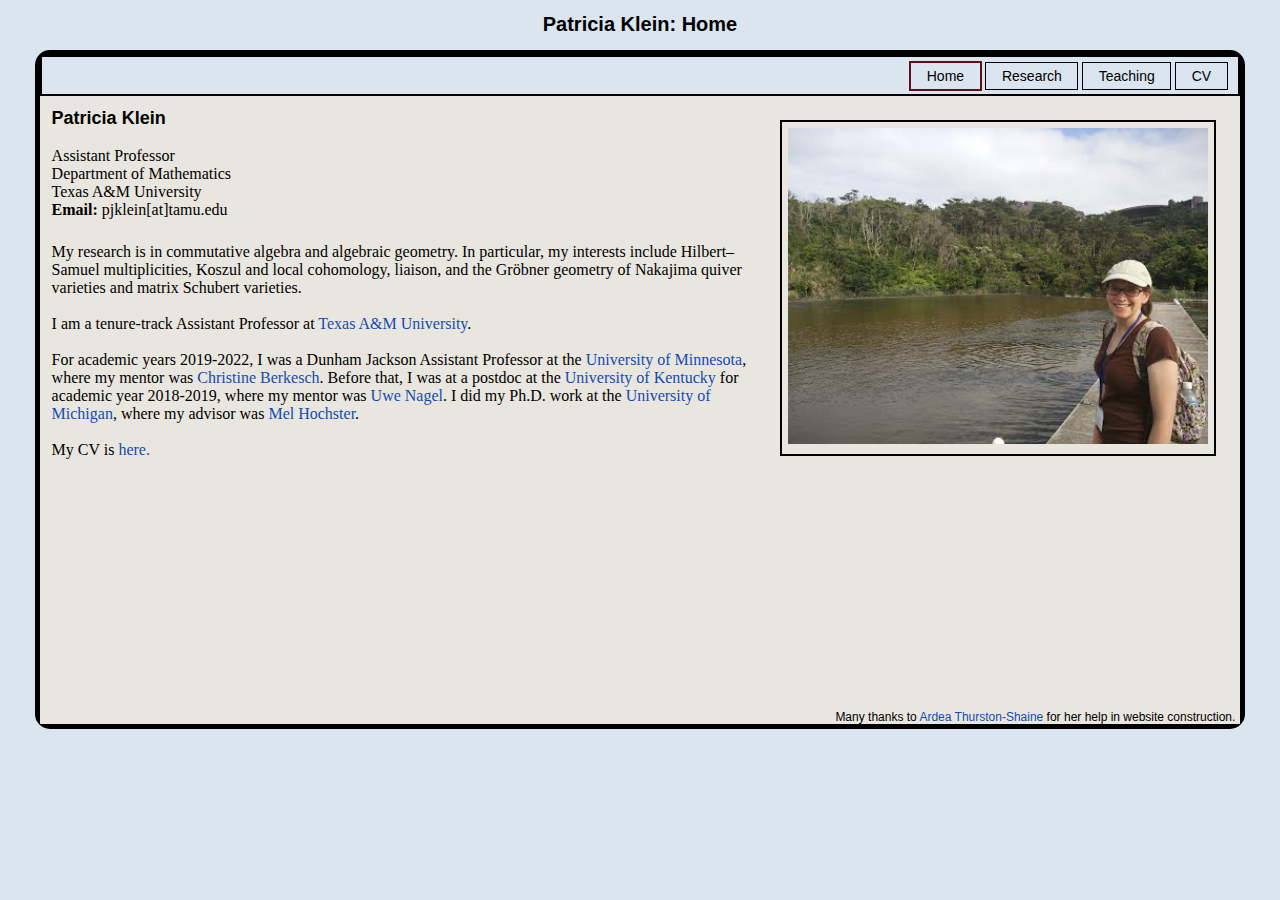
==== index.html @ ad6d14f5 "Fixed typo on homepage, added new paper" ====
<!DOCTYPE html PUBLIC "-//W3C//DTD XHTML 1.1//EN" "http://www.w3.org/TR/xhtml11/DTD/xhtml11.dtd">
<html xmlns="http://www.w3.org/1999/xhtml" xml:lang="en"><head><meta http-equiv="Content-Type" content="text/html; charset=UTF-8">
    <title>Patricia Klein</title>
    <link href="./main.css" rel="stylesheet" type="text/css">
  </head>
  <meta name="viewport" content="width=device-width, initial-scale=1.0"/>
  <meta name="description" content="Patricia Klein Math" />
  <meta name="keywords" content="Patricia, Klein, commutative algebra, math, mathematics" />

  

  <body data-feedly-mini="yes">
      <h1>Patricia Klein: Home</h1>
    <div id="wrapper">
      <div id="nav">
        <ul>
          <li class="current"><a href="index.htm">Home</a></li>
          <li><a href="research.html">Research</a></li>
          <li><a href="teaching.html">Teaching</a></li>
<!--          <li><a href="organizing.html">Organizing</a></li> -->
          <li><a href="CV.html">CV</a></li>
        </ul>
      </div>
      
      <div id="main" class="clearfix">
        <div id="pic"><img src="./Images/portrait.jpg" style="width:100%;height:100%;"></div>
        <div id="maintext">
          <h3>Patricia Klein</h3><br> 
            <p>Assistant Professor
          <br> 
          Department of Mathematics
          <br>
          Texas A&amp;M University
                <br>
          <b>Email:</b> pjklein[at]tamu.edu</p>
        </div>
    
        <div id="maintext" style="padding-bottom:10%;">
          <p>My research is in commutative algebra and algebraic geometry.  In particular, my interests include Hilbert&ndash;Samuel multiplicities, Koszul and local cohomology, liaison, and the Gr&ouml;bner geometry of Nakajima quiver varieties and matrix Schubert varieties.</p><br>
          
          <p> I am a tenure-track Assistant Professor at <a href="https://www.math.tamu.edu/" target = "blank">Texas A&amp;M University</a>.  
              
              
          </p><br>
          
          <p>For academic years 2019-2022, I was a Dunham Jackson Assistant Professor at the <a href="https://math.umn.edu/" target = "blank">University of Minnesota</a>, where my mentor was <a href="http://www-users.math.umn.edu/~cberkesc/" target = "blank">Christine Berkesch</a>.  Before that, I was at a postdoc at the <a href="https://math.as.uky.edu/" target = "blank">University of Kentucky</a> for academic year 2018-2019, where my mentor was <a href="http://www.ms.uky.edu/~uwenagel/" target = "blank">Uwe Nagel</a>.  I did my Ph.D. work at the <a href="https://lsa.umich.edu/math" target = "blank">University of Michigan</a>, where my advisor was <a href="http://www.math.lsa.umich.edu/~hochster/" target = "blank">Mel Hochster</a>.  </p><br>
          
          <p>My CV is <a href="https://drive.google.com/file/d/1XUFaJ2q6e61I5OI24fupelL9by284y2p/view" target="blank">here.</a></p><br>  
          </p>
        </div>

        <div id="footer">Many thanks to <a href="http://www.ardearts.com/" target = "blank">Ardea Thurston-Shaine</a> for her help in website construction.
        <script language="JavaScript">
<!-- Hide JavaScript...
//var LastUpdated = document.lastModified;
//document.writeln ("Last updated " + LastUpdated);
// End Hiding --> </script><br>
        </div>

      </div>

    </div>
  

</body></html>
---- main.css ----
body {
  background-color: #dae5ef;
  color: black;
  height: 100%;
  font-family: helvetica, sans-serif;
}

a {
  text-decoration: none;
}


#wrapper {
  position: relative;
  margin-left: auto;
  margin-right: auto;
  height: 100%;
  width: 95%;
  min-height: 600px;
  border: 5px solid black;
  border-radius: 15px;
}


p {
  position: relative;
  padding: 0;
  margin: 0;
  font-size: 16px;
}


p.center {
  text-align: center;
}

h1 {
  font-family: verdana, sans-serif;
  text-align: center;
  font-size: 20px;
  color: black;
}

ul {
  list-style: none;
  padding-left: 1.9%;
}

#nav {
  position: relative;
  font-size: 14px;
  color: black;
  padding: 0;
  margin: 0;
  top: 0;
  bottom: 0;
  background-color: #dae5ef;
}


#nav ul {
  text-align: right;
  margin: 0;
  padding: 0.90%;
  border: 2px solid black;
}

#nav li {
  display: block;
  display: inline;
  padding: 0.42% 0.90% 0.42% 0.90%;
  border: 1px solid black;
  font-family: verdana, sans-serif;
}

#nav li:hover {
  background-color: #b6c8d5;
}

#nav li.current {
  border: 2px solid #630e1a;
}

#nav a {
  padding: 0.42%;
  margin: 0;
  width: 100%;
  height: 100%;
  color: black;
}

#pic {
  position: relative;
  float: right;
  margin: 2%;
  height: 100%;
  width: 35%;
  border: 2px solid black;
  padding: .5%;
}


.clearfix::after {
  content: "";
  clear: both;
  display: table;
}


#maintext {
    padding: 1%;
    font-size: 16px;
    font-family: serif;
}

#main {
  position: relative;
  width: 100%;
  padding-bottom: 2.3%; 
  background-color: #E9E6DF;
  min-height: 600px;
}

a:hover 
{
    text-decoration: underline;
}

#main h3 {
  font-family: verdana, sans-serif;
  font-weight: bold;
  font-size: 20px;
  padding: 0;
  margin: 0;
}

#main a {
  color: #134cb0;
}


#main li {
  margin-top: 1%;
}


#main.alcove p {
 font-size: 18px;
}

#main.alcove ul {
 font-size: 18px;
}

#main.papers li {
  margin-top: 1%;
  margin-right:1%;
  padding-left:0.6%;
  border:1px solid grey;
  font-size: 16px;
}

#maintext h3 {
 font-size: 18px;
 font-weight: bold;

}
  

#footer {
  position: absolute;
  bottom: 0;
  right: 5px;
  font-size: 12px;
}
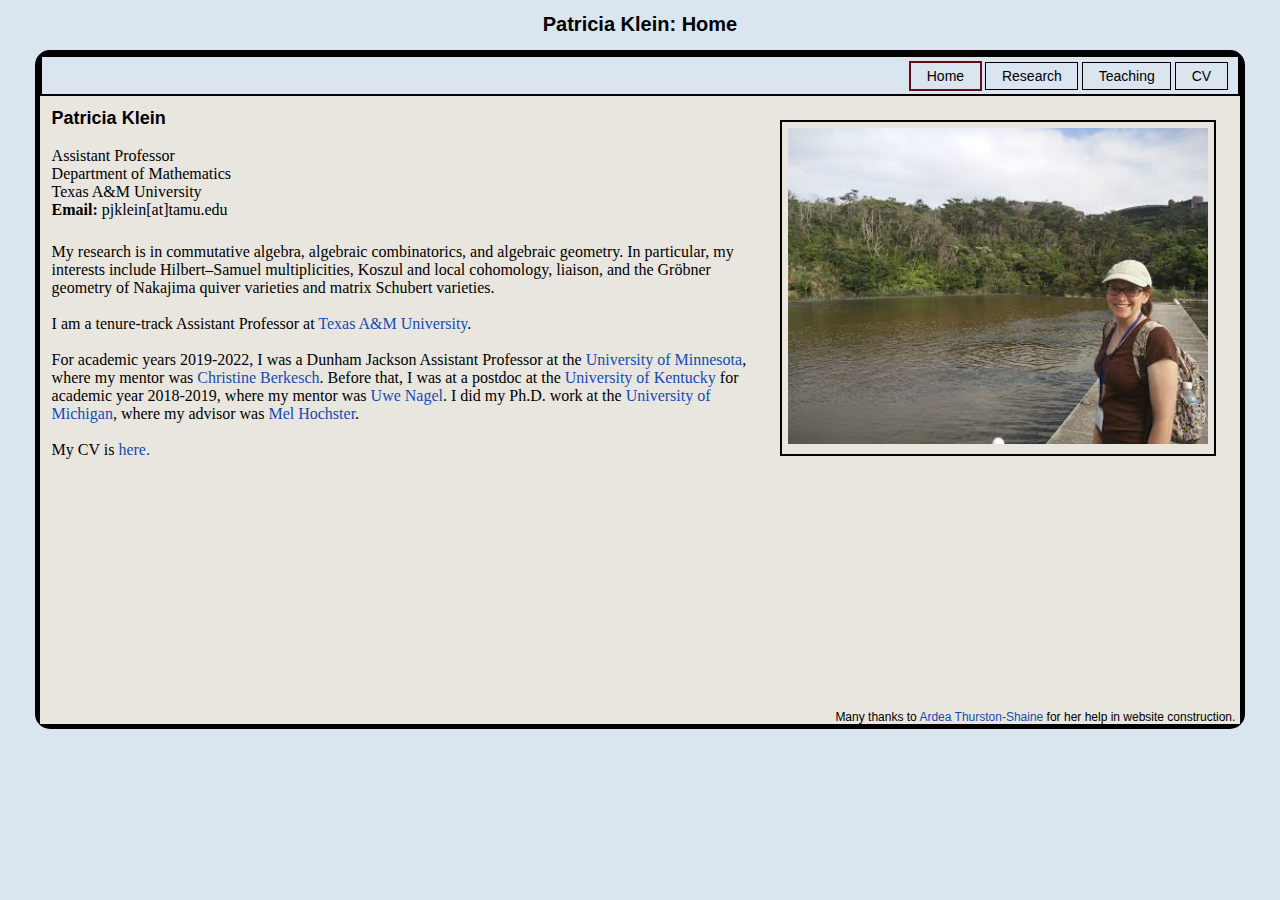
==== commit 7cfc84d8: "Add files via upload" ====
--- a/index.html
+++ b/index.html
@@ -36,7 +36,7 @@
         </div>
     
         <div id="maintext" style="padding-bottom:10%;">
-          <p>My research is in commutative algebra and algebraic geometry.  In particular, my interests include Hilbert&ndash;Samuel multiplicities, Koszul and local cohomology, liaison, and the Gr&ouml;bner geometry of Nakajima quiver varieties and matrix Schubert varieties.</p><br>
+          <p>My research is in commutative algebra, algebraic combinatorics, and algebraic geometry.  In particular, my interests include Hilbert&ndash;Samuel multiplicities, Koszul and local cohomology, liaison, and the Gr&ouml;bner geometry of Nakajima quiver varieties and matrix Schubert varieties.</p><br>
           
           <p> I am a tenure-track Assistant Professor at <a href="https://www.math.tamu.edu/" target = "blank">Texas A&amp;M University</a>.  
               
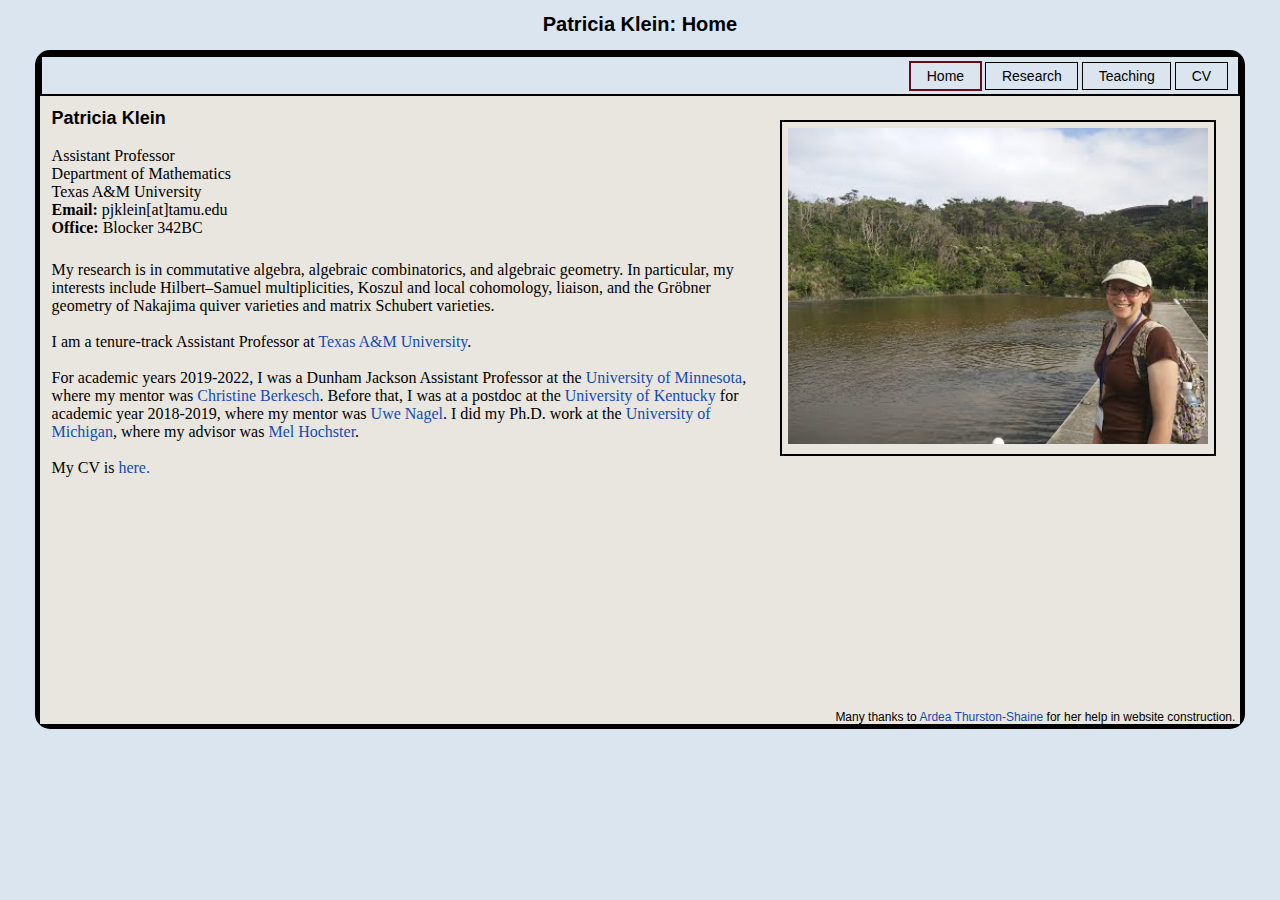
==== commit bc858706: "Updated Frozen 2, current class, office" ====
--- a/index.html
+++ b/index.html
@@ -33,6 +33,7 @@
           Texas A&amp;M University
                 <br>
           <b>Email:</b> pjklein[at]tamu.edu</p>
+            <b>Office:</b> Blocker 342BC
         </div>
     
         <div id="maintext" style="padding-bottom:10%;">
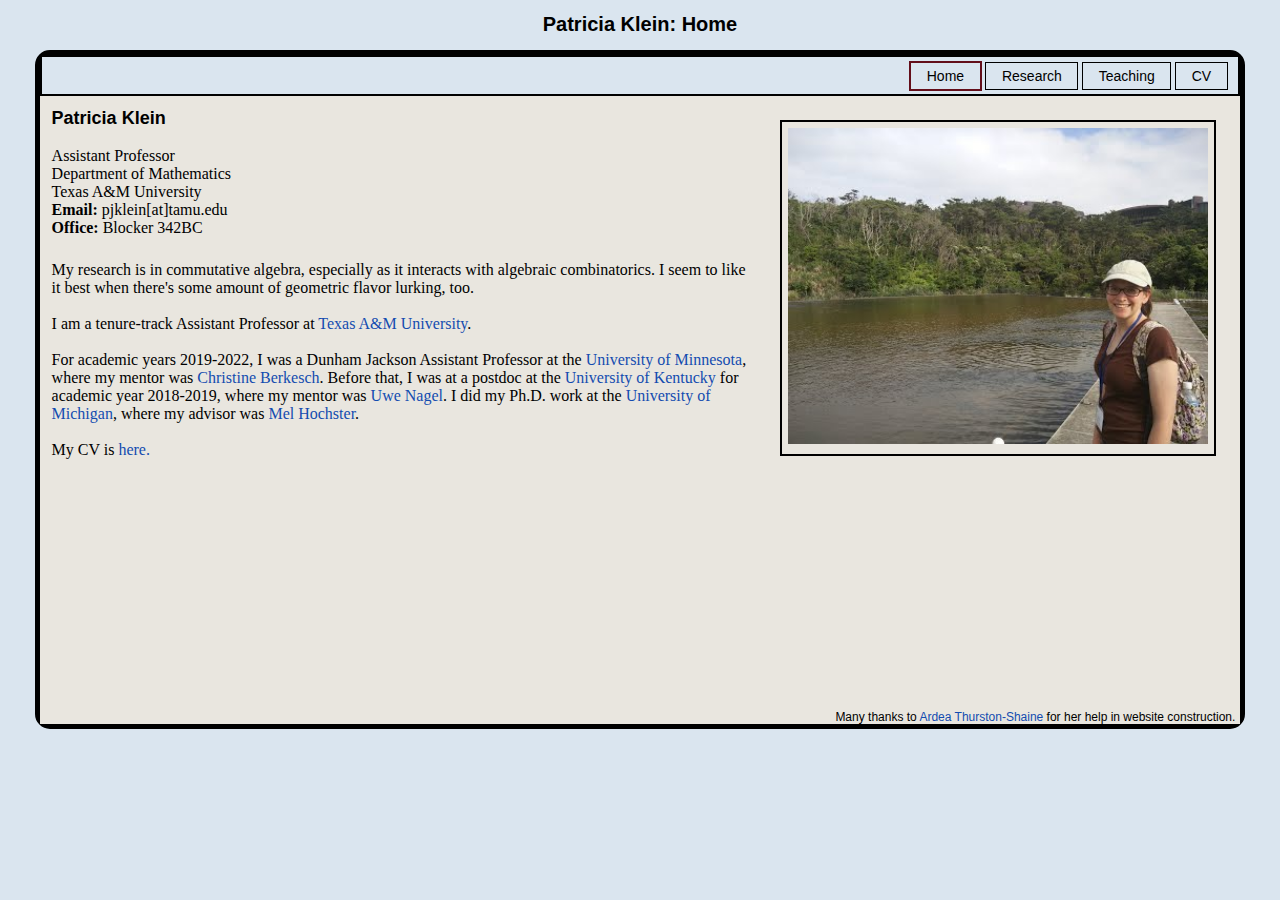
==== commit cf3bfe27: "Frozen 2 arxiv link, current teaching, main page" ====
--- a/index.html
+++ b/index.html
@@ -37,7 +37,7 @@
         </div>
     
         <div id="maintext" style="padding-bottom:10%;">
-          <p>My research is in commutative algebra, algebraic combinatorics, and algebraic geometry.  In particular, my interests include Hilbert&ndash;Samuel multiplicities, Koszul and local cohomology, liaison, and the Gr&ouml;bner geometry of Nakajima quiver varieties and matrix Schubert varieties.</p><br>
+          <p>My research is in commutative algebra, especially as it interacts with algebraic combinatorics.  I seem to like it best when there's some amount of geometric flavor lurking, too.</p><br>
           
           <p> I am a tenure-track Assistant Professor at <a href="https://www.math.tamu.edu/" target = "blank">Texas A&amp;M University</a>.  
               
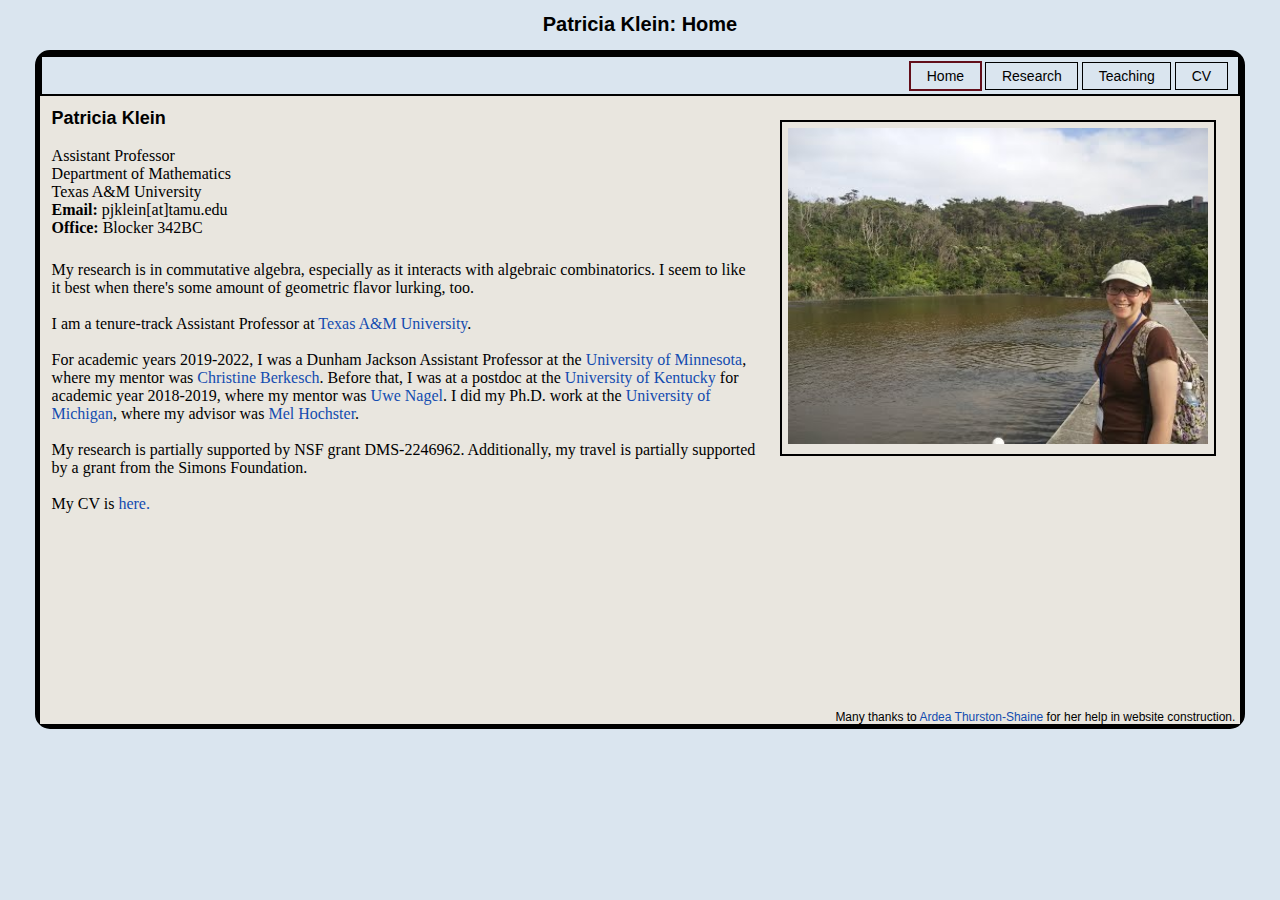
==== commit 7949fce6: "Updated for publications and grants" ====
--- a/index.html
+++ b/index.html
@@ -45,6 +45,8 @@
           </p><br>
           
           <p>For academic years 2019-2022, I was a Dunham Jackson Assistant Professor at the <a href="https://math.umn.edu/" target = "blank">University of Minnesota</a>, where my mentor was <a href="http://www-users.math.umn.edu/~cberkesc/" target = "blank">Christine Berkesch</a>.  Before that, I was at a postdoc at the <a href="https://math.as.uky.edu/" target = "blank">University of Kentucky</a> for academic year 2018-2019, where my mentor was <a href="http://www.ms.uky.edu/~uwenagel/" target = "blank">Uwe Nagel</a>.  I did my Ph.D. work at the <a href="https://lsa.umich.edu/math" target = "blank">University of Michigan</a>, where my advisor was <a href="http://www.math.lsa.umich.edu/~hochster/" target = "blank">Mel Hochster</a>.  </p><br>
+            
+          <p>My research is partially supported by NSF grant DMS-2246962.  Additionally, my travel is partially supported by a grant from the Simons Foundation.</p><br>
           
           <p>My CV is <a href="https://drive.google.com/file/d/1XUFaJ2q6e61I5OI24fupelL9by284y2p/view" target="blank">here.</a></p><br>  
           </p>
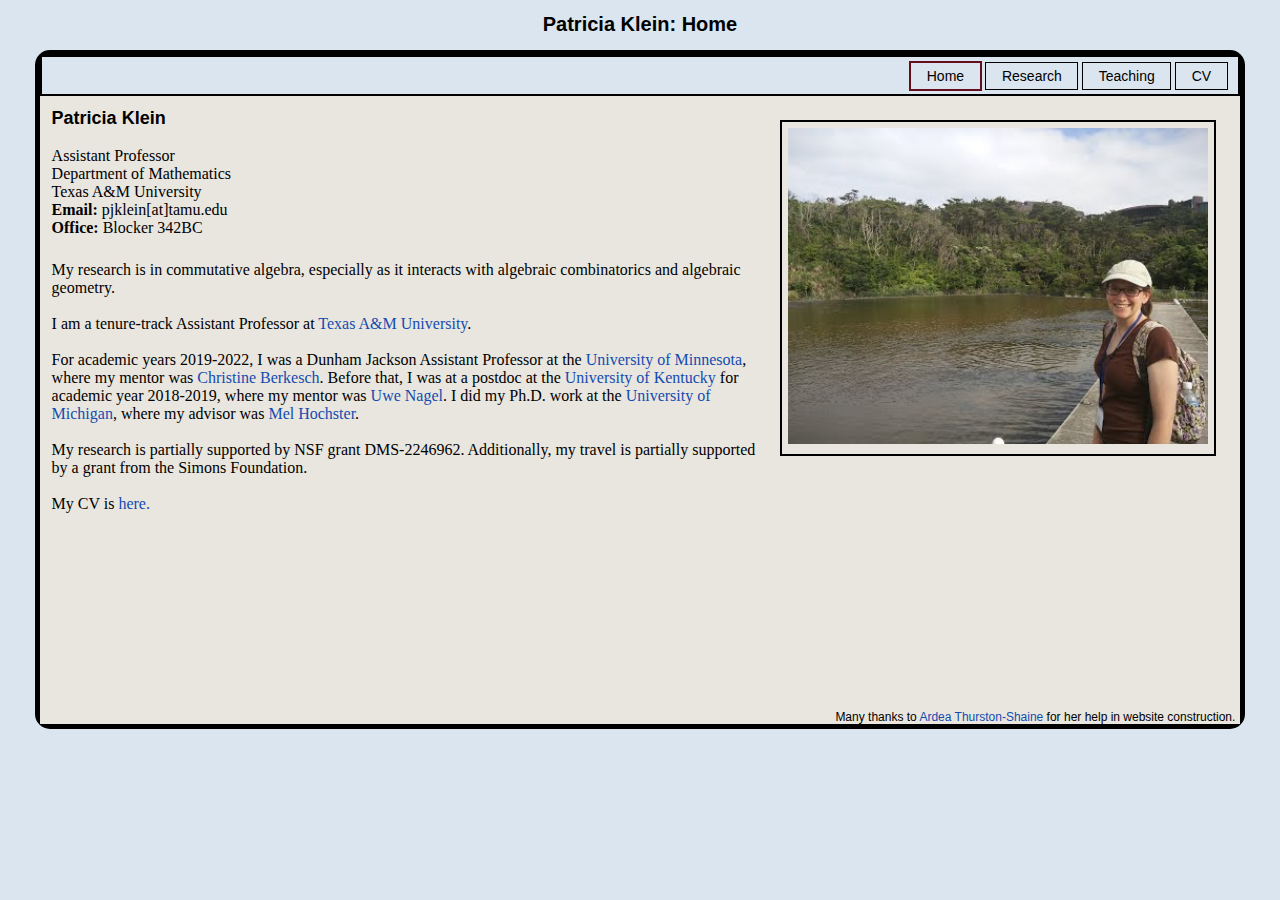
==== commit 47b67e03: "Updated cover page" ====
--- a/index.html
+++ b/index.html
@@ -37,7 +37,7 @@
         </div>
     
         <div id="maintext" style="padding-bottom:10%;">
-          <p>My research is in commutative algebra, especially as it interacts with algebraic combinatorics.  I seem to like it best when there's some amount of geometric flavor lurking, too.</p><br>
+          <p>My research is in commutative algebra, especially as it interacts with algebraic combinatorics and algebraic geometry.</p><br>
           
           <p> I am a tenure-track Assistant Professor at <a href="https://www.math.tamu.edu/" target = "blank">Texas A&amp;M University</a>.  
               
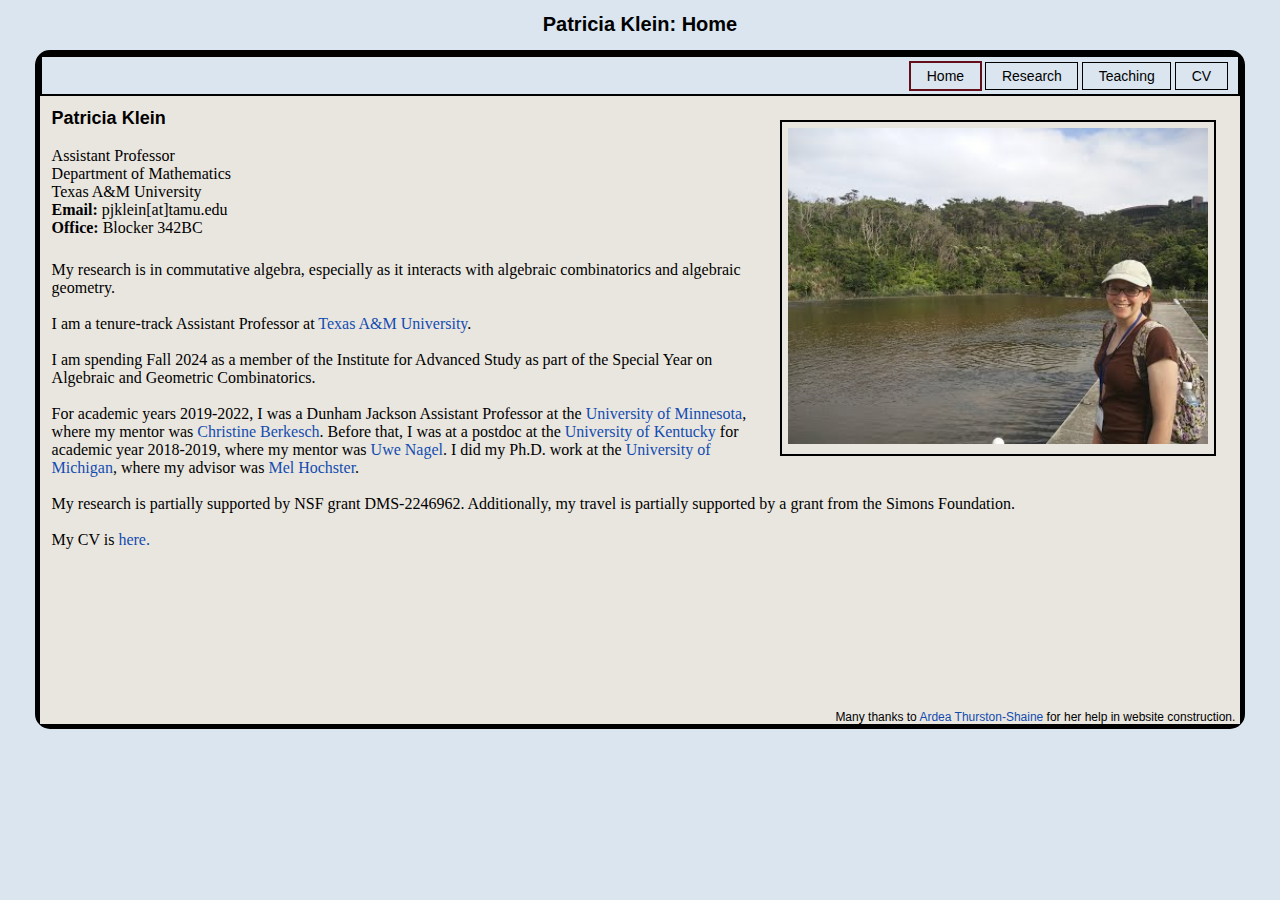
==== commit 3a96f95e: "Added IAS affiliation" ====
--- a/index.html
+++ b/index.html
@@ -43,6 +43,11 @@
               
               
           </p><br>
+            
+            <p> I am spending Fall 2024 as a member of the Institute for Advanced Study as part of the Special Year on Algebraic and Geometric Combinatorics</a>.  
+              
+              
+          </p><br>
           
           <p>For academic years 2019-2022, I was a Dunham Jackson Assistant Professor at the <a href="https://math.umn.edu/" target = "blank">University of Minnesota</a>, where my mentor was <a href="http://www-users.math.umn.edu/~cberkesc/" target = "blank">Christine Berkesch</a>.  Before that, I was at a postdoc at the <a href="https://math.as.uky.edu/" target = "blank">University of Kentucky</a> for academic year 2018-2019, where my mentor was <a href="http://www.ms.uky.edu/~uwenagel/" target = "blank">Uwe Nagel</a>.  I did my Ph.D. work at the <a href="https://lsa.umich.edu/math" target = "blank">University of Michigan</a>, where my advisor was <a href="http://www.math.lsa.umich.edu/~hochster/" target = "blank">Mel Hochster</a>.  </p><br>
             
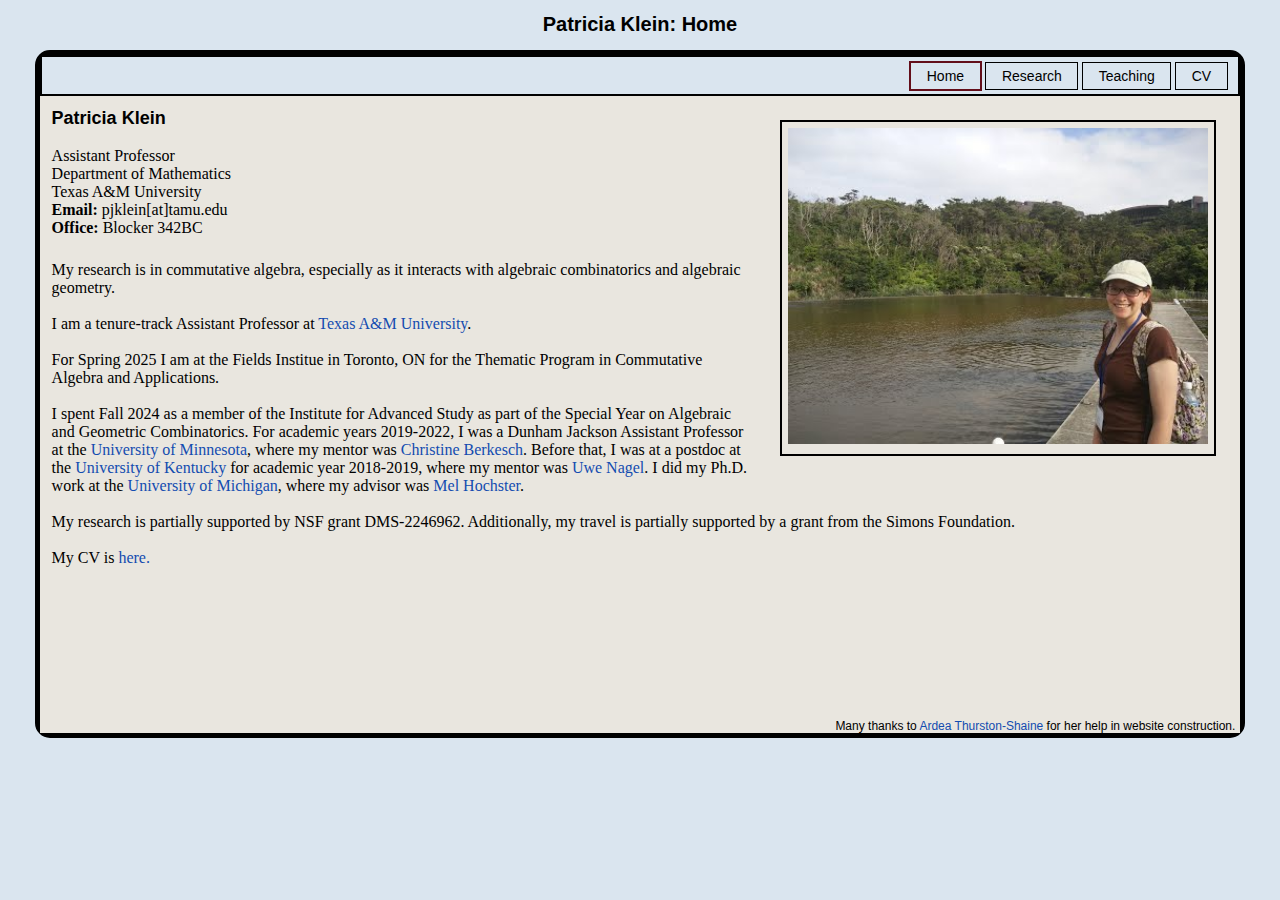
==== commit 925454d6: "No longer at IAS, now at Fields" ====
--- a/index.html
+++ b/index.html
@@ -44,12 +44,12 @@
               
           </p><br>
             
-            <p> I am spending Fall 2024 as a member of the Institute for Advanced Study as part of the Special Year on Algebraic and Geometric Combinatorics</a>.  
+            <p>For Spring 2025 I am at the Fields Institue in Toronto, ON for the Thematic Program in Commutative Algebra and Applications</a>.  
               
               
           </p><br>
           
-          <p>For academic years 2019-2022, I was a Dunham Jackson Assistant Professor at the <a href="https://math.umn.edu/" target = "blank">University of Minnesota</a>, where my mentor was <a href="http://www-users.math.umn.edu/~cberkesc/" target = "blank">Christine Berkesch</a>.  Before that, I was at a postdoc at the <a href="https://math.as.uky.edu/" target = "blank">University of Kentucky</a> for academic year 2018-2019, where my mentor was <a href="http://www.ms.uky.edu/~uwenagel/" target = "blank">Uwe Nagel</a>.  I did my Ph.D. work at the <a href="https://lsa.umich.edu/math" target = "blank">University of Michigan</a>, where my advisor was <a href="http://www.math.lsa.umich.edu/~hochster/" target = "blank">Mel Hochster</a>.  </p><br>
+          <p>I spent Fall 2024 as a member of the Institute for Advanced Study as part of the Special Year on Algebraic and Geometric Combinatorics.  For academic years 2019-2022, I was a Dunham Jackson Assistant Professor at the <a href="https://math.umn.edu/" target = "blank">University of Minnesota</a>, where my mentor was <a href="http://www-users.math.umn.edu/~cberkesc/" target = "blank">Christine Berkesch</a>.  Before that, I was at a postdoc at the <a href="https://math.as.uky.edu/" target = "blank">University of Kentucky</a> for academic year 2018-2019, where my mentor was <a href="http://www.ms.uky.edu/~uwenagel/" target = "blank">Uwe Nagel</a>.  I did my Ph.D. work at the <a href="https://lsa.umich.edu/math" target = "blank">University of Michigan</a>, where my advisor was <a href="http://www.math.lsa.umich.edu/~hochster/" target = "blank">Mel Hochster</a>.  </p><br>
             
           <p>My research is partially supported by NSF grant DMS-2246962.  Additionally, my travel is partially supported by a grant from the Simons Foundation.</p><br>
           
